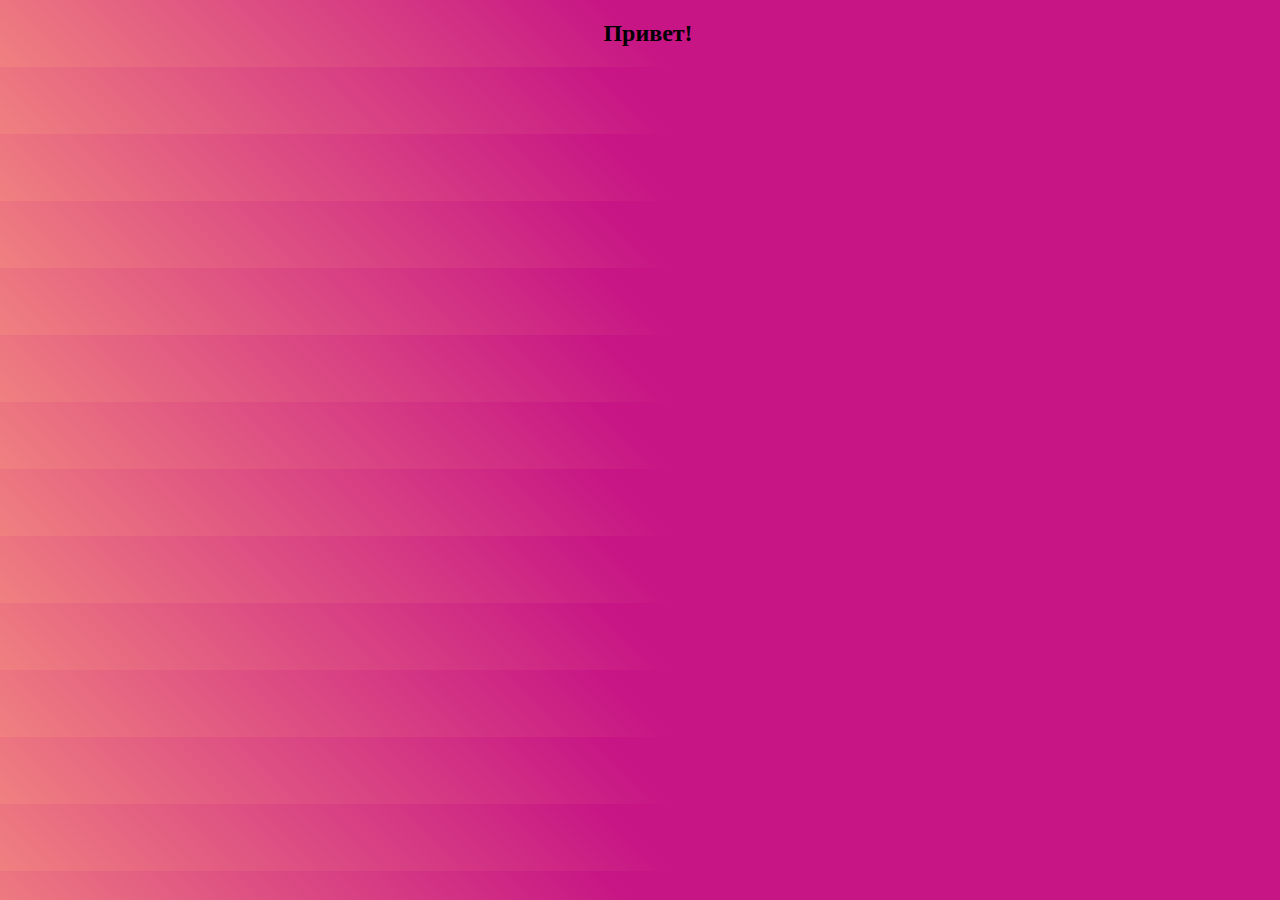
==== fproject/templates/my.html @ 7c5408ad "try my.html" ====
<!DOCTYPE html>
<html lang="en">
<head>
    <meta charset="UTF-8">
    <meta name="viewport" content="width=device-width, initial-scale=1.0">
    <link rel="stylesheet" href="../styles/my.css">
    <title>Проба пера</title>
</head>
<body class="gradient">
    <h2>Привет!</h2>
</body>
</html>
---- fproject/styles/my.css ----
.gradient {
    background: linear-gradient(45deg, #f08080 0%, #c71585 50%);
}

h2 {
    width: 100vw;
    text-align: center;
}
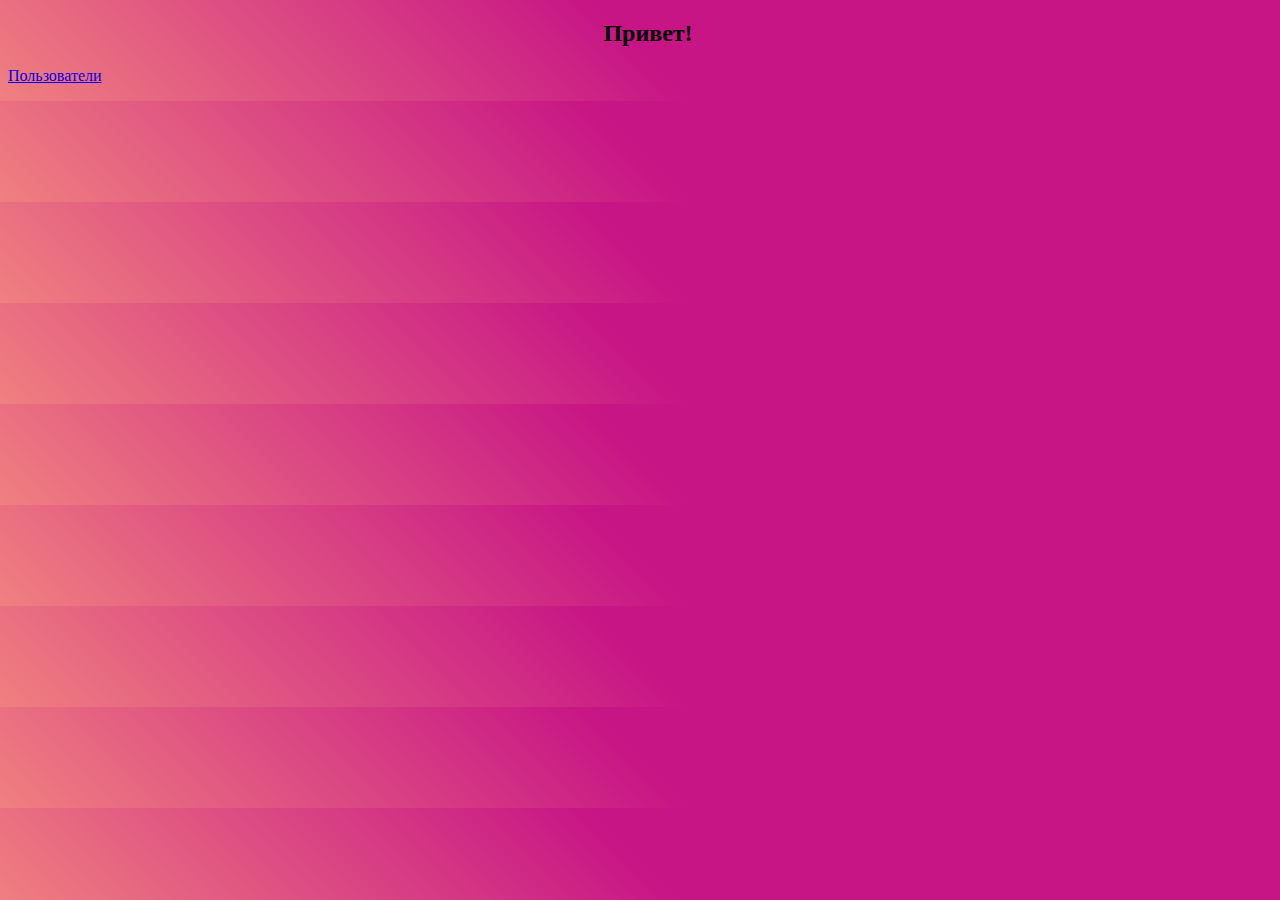
==== commit 884d422f: "users" ====
--- a/fproject/templates/my.html
+++ b/fproject/templates/my.html
@@ -3,10 +3,11 @@
 <head>
     <meta charset="UTF-8">
     <meta name="viewport" content="width=device-width, initial-scale=1.0">
-    <link rel="stylesheet" href="../styles/my.css">
+    <link rel="stylesheet" href="../style/my.css">
     <title>Проба пера</title>
 </head>
 <body class="gradient">
     <h2>Привет!</h2>
+    <p><a href="/users">Пользователи</a></p>
 </body>
 </html>--- a/fproject/style/my.css
+++ b/fproject/style/my.css
@@ -0,0 +1,8 @@
+.gradient {
+    background: linear-gradient(45deg, #f08080 0%, #c71585 50%);
+}
+
+h2 {
+    width: 100vw;
+    text-align: center;
+}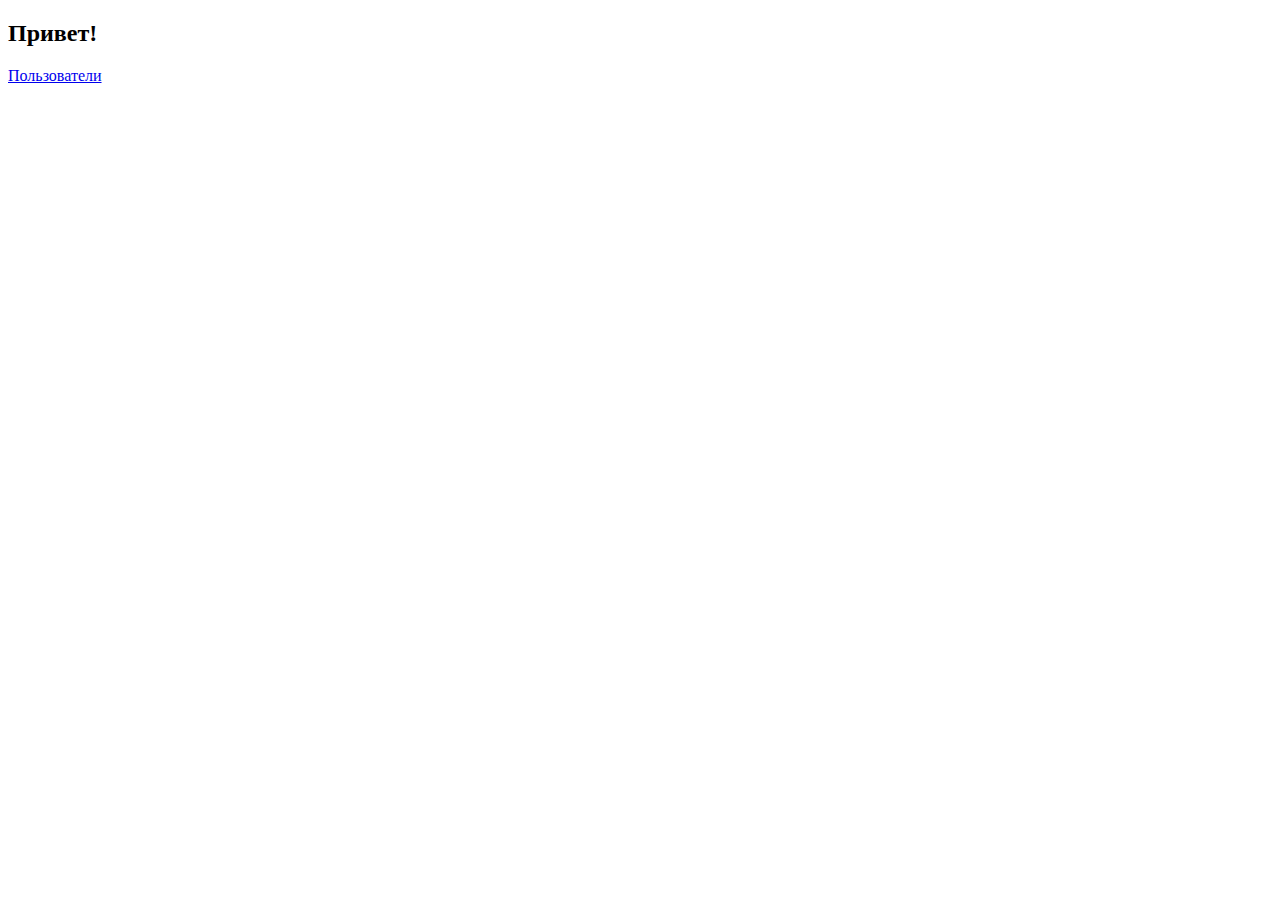
==== commit 94cbc6c7: "add css" ====
--- a/fproject/templates/my.html
+++ b/fproject/templates/my.html
@@ -3,7 +3,7 @@
 <head>
     <meta charset="UTF-8">
     <meta name="viewport" content="width=device-width, initial-scale=1.0">
-    <link rel="stylesheet" href="../style/my.css">
+    <link rel="stylesheet" href="{{ url_for('static', filename='my.css') }}">
     <title>Проба пера</title>
 </head>
 <body class="gradient">
